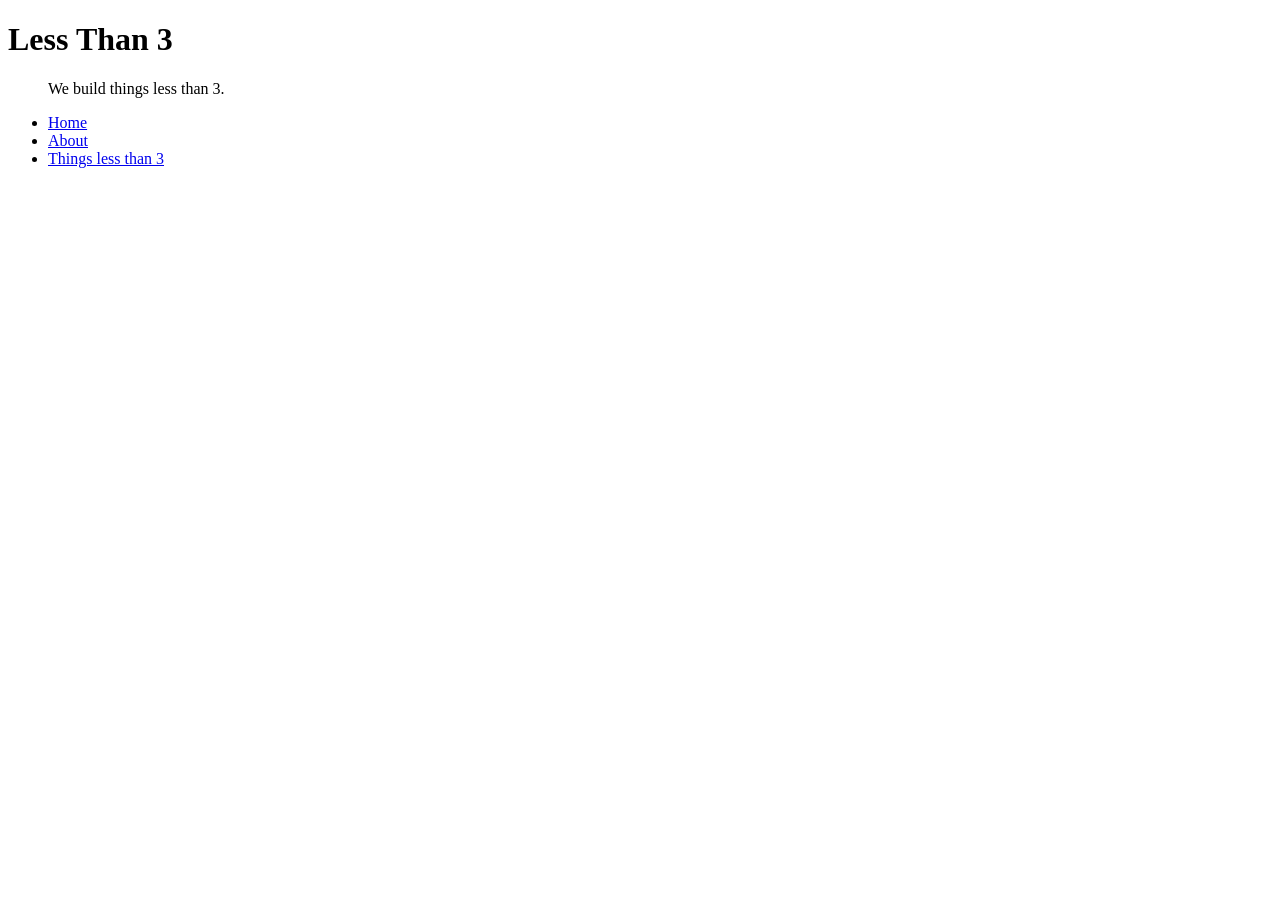
==== index.html @ fa51f185 "build" ====
<!doctype html>
<html lang="en">
	<head>
		<meta charset="utf-8" />
		<meta name="viewport" content="width=device-width, initial-scale=1" />
		<meta name="text-scale" content="scale" />
		<link href="./_app/immutable/entry/start.CnW0ir_h.js" rel="modulepreload">
		<link href="./_app/immutable/chunks/Bx4gyQNF.js" rel="modulepreload">
		<link href="./_app/immutable/chunks/DpI3G_cS.js" rel="modulepreload">
		<link href="./_app/immutable/entry/app.HOt5zoPK.js" rel="modulepreload">
		<link href="./_app/immutable/chunks/DYl5dUZ5.js" rel="modulepreload">
		<link href="./_app/immutable/chunks/xihTtKlq.js" rel="modulepreload">
		<link href="./_app/immutable/nodes/0.Cv-2Eu02.js" rel="modulepreload">
		<link href="./_app/immutable/nodes/2.iNElun8l.js" rel="modulepreload">
		<!--12qhfyh--><!---->
	</head>
	<body data-sveltekit-preload-data="hover">
		<div style="display: contents"><!--[--><!--[0--><!--[--><h1>Less Than 3</h1> <blockquote>We build things less than 3.</blockquote> <ul><li><a href="/">Home</a></li> <li><a href="/about">About</a></li> <li><a href="/things">Things less than 3</a></li></ul> <!--[--><!--]--><!----><!--]--><!--]--> <!--[-1--><!--]--><!--]-->
			
			<script>
				{
					__sveltekit_1fek8nz = {
						base: new URL(".", location).pathname.slice(0, -1)
					};

					const element = document.currentScript.parentElement;

					Promise.all([
						import("./_app/immutable/entry/start.CnW0ir_h.js"),
						import("./_app/immutable/entry/app.HOt5zoPK.js")
					]).then(([kit, app]) => {
						kit.start(app, element, {
							node_ids: [0, 2],
							data: [null,null],
							form: null,
							error: null
						});
					});
				}
			</script>
		</div>
	</body>
</html>
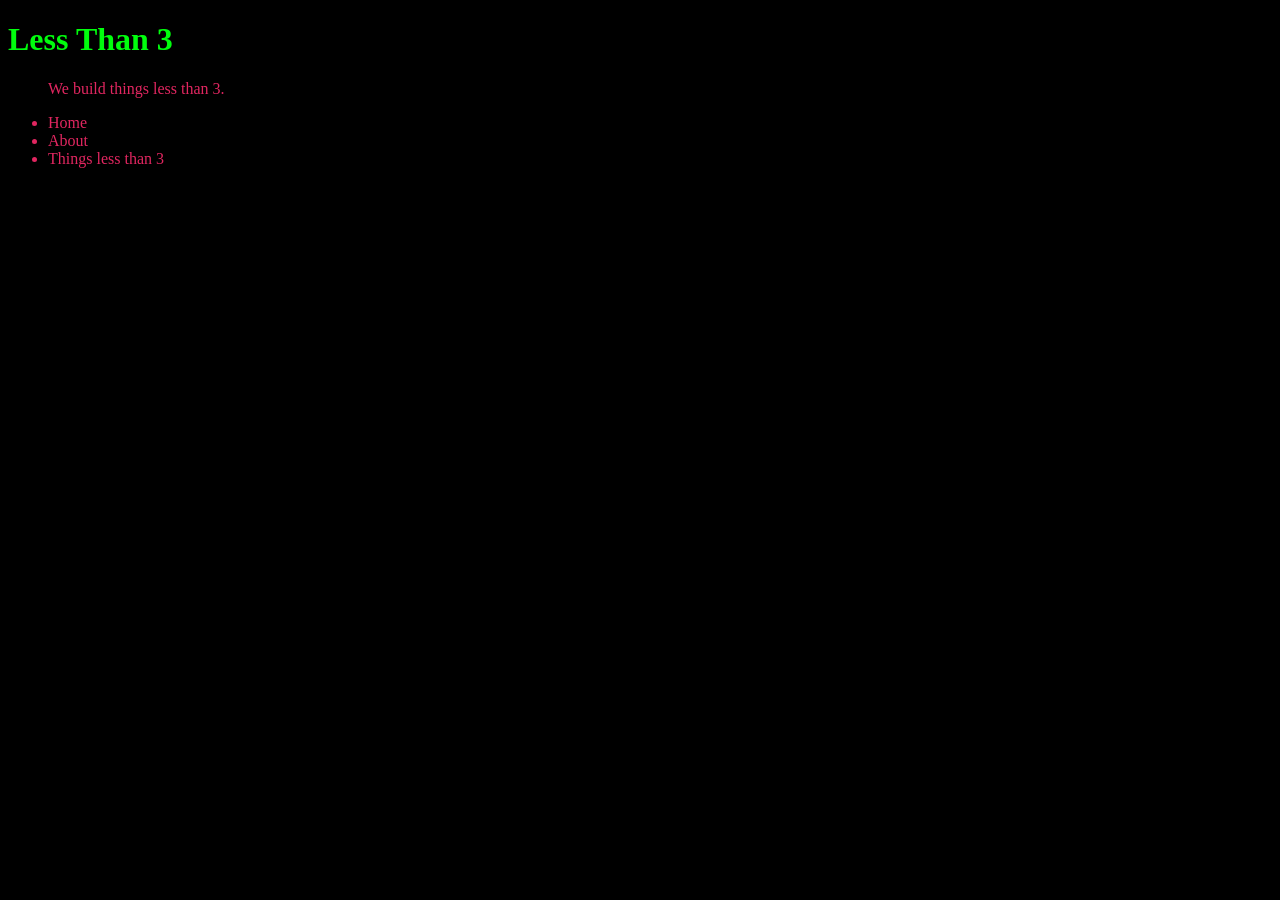
==== commit 65f36565: "build" ====
--- a/index.html
+++ b/index.html
@@ -4,30 +4,31 @@
 		<meta charset="utf-8" />
 		<meta name="viewport" content="width=device-width, initial-scale=1" />
 		<meta name="text-scale" content="scale" />
-		<link href="./_app/immutable/entry/start.CnW0ir_h.js" rel="modulepreload">
-		<link href="./_app/immutable/chunks/Bx4gyQNF.js" rel="modulepreload">
+		<link href="./_app/immutable/entry/start.fYKrYWOp.js" rel="modulepreload">
+		<link href="./_app/immutable/chunks/DLJ_BajW.js" rel="modulepreload">
 		<link href="./_app/immutable/chunks/DpI3G_cS.js" rel="modulepreload">
-		<link href="./_app/immutable/entry/app.HOt5zoPK.js" rel="modulepreload">
+		<link href="./_app/immutable/entry/app.DW7RvAea.js" rel="modulepreload">
 		<link href="./_app/immutable/chunks/DYl5dUZ5.js" rel="modulepreload">
 		<link href="./_app/immutable/chunks/xihTtKlq.js" rel="modulepreload">
-		<link href="./_app/immutable/nodes/0.Cv-2Eu02.js" rel="modulepreload">
+		<link href="./_app/immutable/nodes/0.DttYS-cK.js" rel="modulepreload">
 		<link href="./_app/immutable/nodes/2.iNElun8l.js" rel="modulepreload">
 		<!--12qhfyh--><!---->
+		<link href="./_app/immutable/assets/0.BT9eKiOT.css" rel="stylesheet">
 	</head>
 	<body data-sveltekit-preload-data="hover">
-		<div style="display: contents"><!--[--><!--[0--><!--[--><h1>Less Than 3</h1> <blockquote>We build things less than 3.</blockquote> <ul><li><a href="/">Home</a></li> <li><a href="/about">About</a></li> <li><a href="/things">Things less than 3</a></li></ul> <!--[--><!--]--><!----><!--]--><!--]--> <!--[-1--><!--]--><!--]-->
+		<div style="display: contents"><!--[--><!--[0--><!--[--><h1>Less Than 3</h1> <blockquote class="svelte-12qhfyh">We build things less than 3.</blockquote> <ul class="svelte-12qhfyh"><li><a href="/" class="svelte-12qhfyh">Home</a></li> <li><a href="/about" class="svelte-12qhfyh">About</a></li> <li><a href="/things" class="svelte-12qhfyh">Things less than 3</a></li></ul> <!--[--><!--]--><!----><!--]--><!--]--> <!--[-1--><!--]--><!--]-->
 			
 			<script>
 				{
-					__sveltekit_1fek8nz = {
+					__sveltekit_vccx1w = {
 						base: new URL(".", location).pathname.slice(0, -1)
 					};
 
 					const element = document.currentScript.parentElement;
 
 					Promise.all([
-						import("./_app/immutable/entry/start.CnW0ir_h.js"),
-						import("./_app/immutable/entry/app.HOt5zoPK.js")
+						import("./_app/immutable/entry/start.fYKrYWOp.js"),
+						import("./_app/immutable/entry/app.DW7RvAea.js")
 					]).then(([kit, app]) => {
 						kit.start(app, element, {
 							node_ids: [0, 2],
--- a/_app/immutable/assets/0.BT9eKiOT.css
+++ b/_app/immutable/assets/0.BT9eKiOT.css
@@ -0,0 +1 @@
+body{color:#40e0d0;background-color:#000}h1{color:#00fe0d}a{color:#40e0d0;text-decoration:none}blockquote.svelte-12qhfyh,a.svelte-12qhfyh,ul.svelte-12qhfyh{color:#e12660}
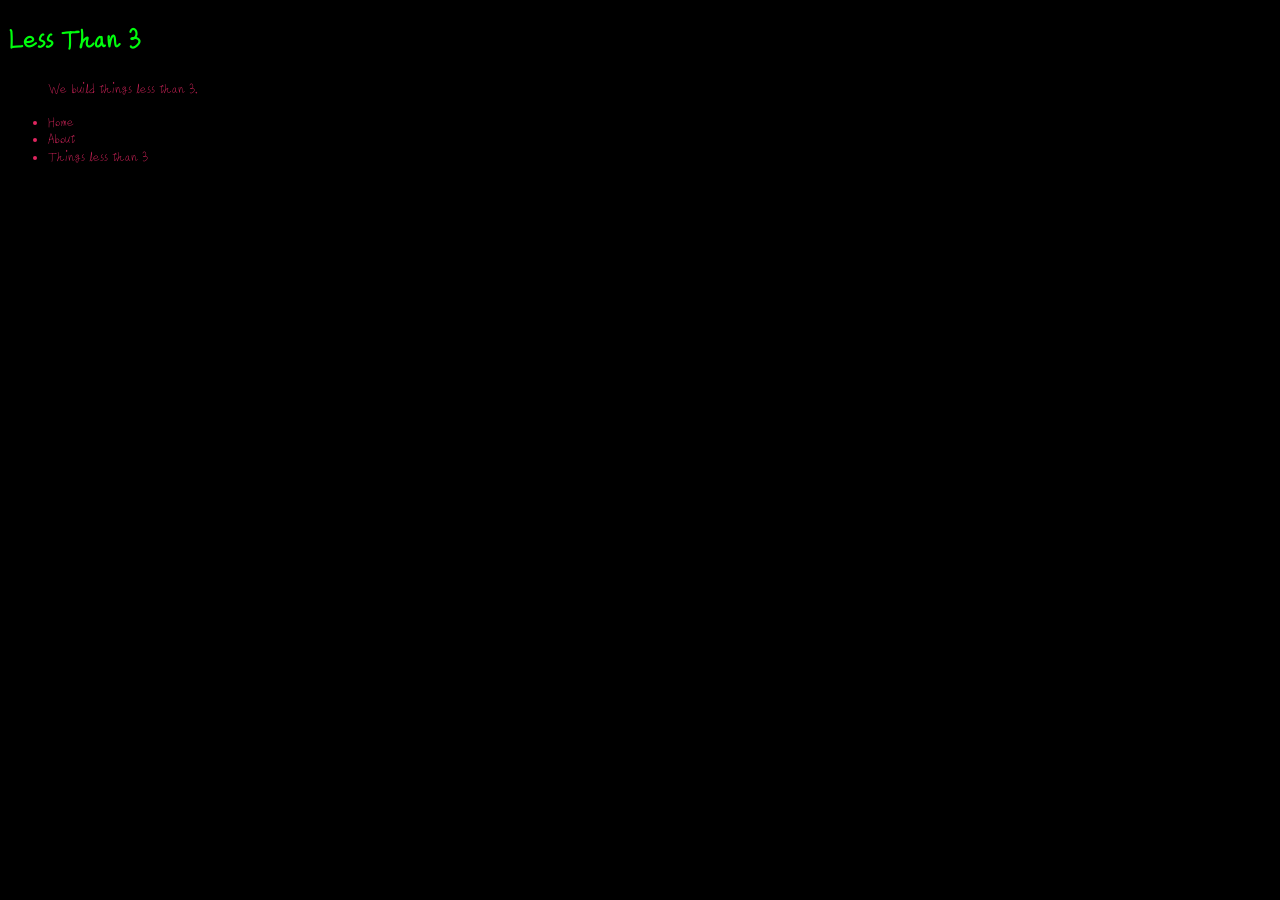
==== commit f6f6cff9: "build" ====
--- a/index.html
+++ b/index.html
@@ -4,31 +4,31 @@
 		<meta charset="utf-8" />
 		<meta name="viewport" content="width=device-width, initial-scale=1" />
 		<meta name="text-scale" content="scale" />
-		<link href="./_app/immutable/entry/start.fYKrYWOp.js" rel="modulepreload">
-		<link href="./_app/immutable/chunks/DLJ_BajW.js" rel="modulepreload">
+		<link href="./_app/immutable/entry/start.BG_vcuFp.js" rel="modulepreload">
+		<link href="./_app/immutable/chunks/BLvFz6nv.js" rel="modulepreload">
 		<link href="./_app/immutable/chunks/DpI3G_cS.js" rel="modulepreload">
-		<link href="./_app/immutable/entry/app.DW7RvAea.js" rel="modulepreload">
+		<link href="./_app/immutable/entry/app.C5__WOnS.js" rel="modulepreload">
 		<link href="./_app/immutable/chunks/DYl5dUZ5.js" rel="modulepreload">
 		<link href="./_app/immutable/chunks/xihTtKlq.js" rel="modulepreload">
-		<link href="./_app/immutable/nodes/0.DttYS-cK.js" rel="modulepreload">
+		<link href="./_app/immutable/nodes/0.BxnJ-JkS.js" rel="modulepreload">
 		<link href="./_app/immutable/nodes/2.iNElun8l.js" rel="modulepreload">
 		<!--12qhfyh--><!---->
-		<link href="./_app/immutable/assets/0.BT9eKiOT.css" rel="stylesheet">
+		<link href="./_app/immutable/assets/0.DE1sAbIR.css" rel="stylesheet">
 	</head>
 	<body data-sveltekit-preload-data="hover">
 		<div style="display: contents"><!--[--><!--[0--><!--[--><h1>Less Than 3</h1> <blockquote class="svelte-12qhfyh">We build things less than 3.</blockquote> <ul class="svelte-12qhfyh"><li><a href="/" class="svelte-12qhfyh">Home</a></li> <li><a href="/about" class="svelte-12qhfyh">About</a></li> <li><a href="/things" class="svelte-12qhfyh">Things less than 3</a></li></ul> <!--[--><!--]--><!----><!--]--><!--]--> <!--[-1--><!--]--><!--]-->
 			
 			<script>
 				{
-					__sveltekit_vccx1w = {
+					__sveltekit_wabqm1 = {
 						base: new URL(".", location).pathname.slice(0, -1)
 					};
 
 					const element = document.currentScript.parentElement;
 
 					Promise.all([
-						import("./_app/immutable/entry/start.fYKrYWOp.js"),
-						import("./_app/immutable/entry/app.DW7RvAea.js")
+						import("./_app/immutable/entry/start.BG_vcuFp.js"),
+						import("./_app/immutable/entry/app.C5__WOnS.js")
 					]).then(([kit, app]) => {
 						kit.start(app, element, {
 							node_ids: [0, 2],
--- a/_app/immutable/assets/0.DE1sAbIR.css
+++ b/_app/immutable/assets/0.DE1sAbIR.css
@@ -0,0 +1 @@
+@font-face{font-family:Ningen;src:url(../../../lt3.woff2)format("woff2")}body{color:#40e0d0;background-color:#000;font-family:Ningen}h1{color:#00fe0d}a{color:#40e0d0;text-decoration:none}blockquote.svelte-12qhfyh,a.svelte-12qhfyh,ul.svelte-12qhfyh{color:#e12660}
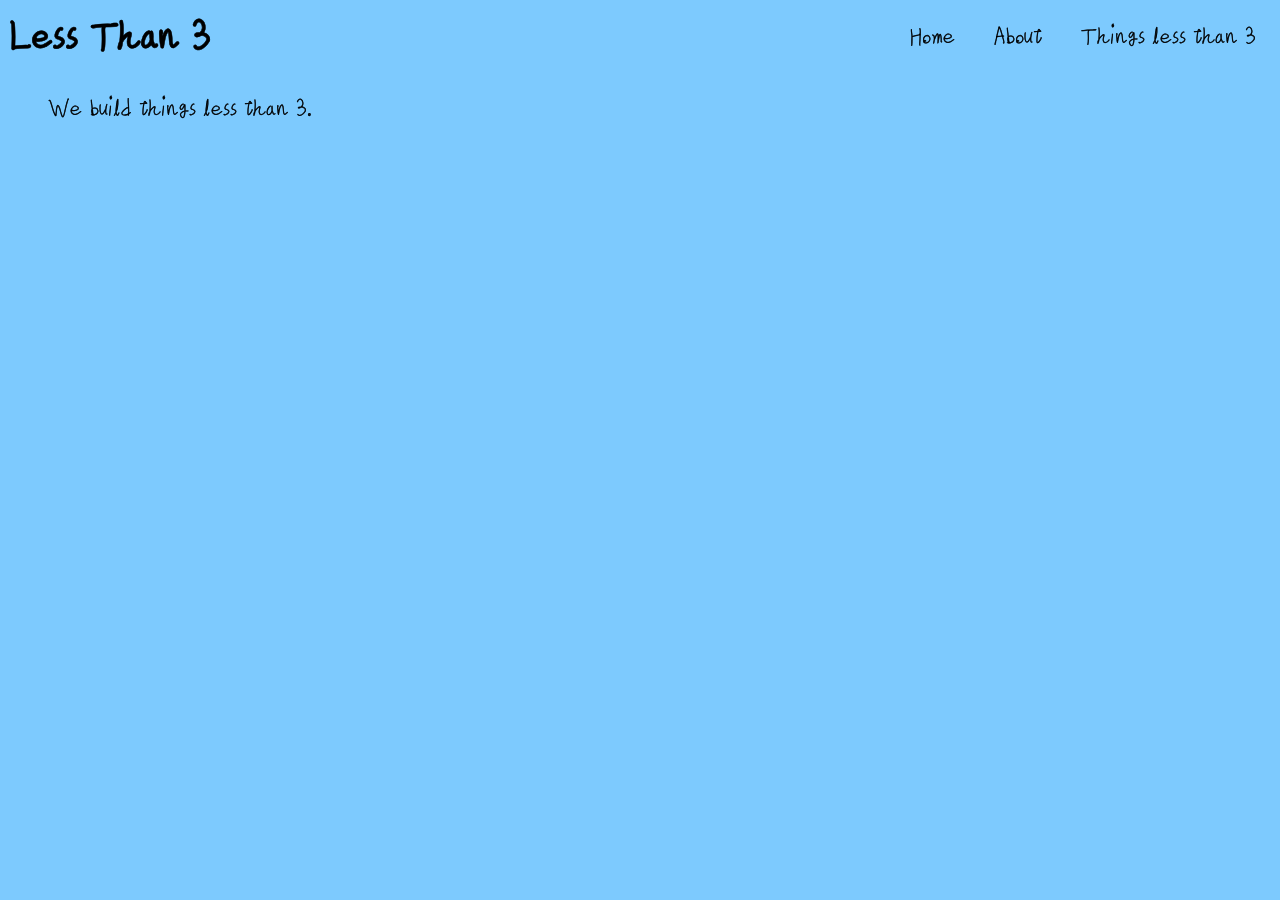
==== commit 195ece3e: "build" ====
--- a/index.html
+++ b/index.html
@@ -4,31 +4,31 @@
 		<meta charset="utf-8" />
 		<meta name="viewport" content="width=device-width, initial-scale=1" />
 		<meta name="text-scale" content="scale" />
-		<link href="./_app/immutable/entry/start.BG_vcuFp.js" rel="modulepreload">
-		<link href="./_app/immutable/chunks/BLvFz6nv.js" rel="modulepreload">
+		<link href="./_app/immutable/entry/start.GntjKcRZ.js" rel="modulepreload">
+		<link href="./_app/immutable/chunks/vrYWZ3b9.js" rel="modulepreload">
 		<link href="./_app/immutable/chunks/DpI3G_cS.js" rel="modulepreload">
-		<link href="./_app/immutable/entry/app.C5__WOnS.js" rel="modulepreload">
+		<link href="./_app/immutable/entry/app.ChLQfkJy.js" rel="modulepreload">
 		<link href="./_app/immutable/chunks/DYl5dUZ5.js" rel="modulepreload">
 		<link href="./_app/immutable/chunks/xihTtKlq.js" rel="modulepreload">
-		<link href="./_app/immutable/nodes/0.BxnJ-JkS.js" rel="modulepreload">
+		<link href="./_app/immutable/nodes/0.Bkdu9JdD.js" rel="modulepreload">
 		<link href="./_app/immutable/nodes/2.iNElun8l.js" rel="modulepreload">
 		<!--12qhfyh--><!---->
-		<link href="./_app/immutable/assets/0.DE1sAbIR.css" rel="stylesheet">
+		<link href="./_app/immutable/assets/0.BDDZL8nq.css" rel="stylesheet">
 	</head>
 	<body data-sveltekit-preload-data="hover">
-		<div style="display: contents"><!--[--><!--[0--><!--[--><h1>Less Than 3</h1> <blockquote class="svelte-12qhfyh">We build things less than 3.</blockquote> <ul class="svelte-12qhfyh"><li><a href="/" class="svelte-12qhfyh">Home</a></li> <li><a href="/about" class="svelte-12qhfyh">About</a></li> <li><a href="/things" class="svelte-12qhfyh">Things less than 3</a></li></ul> <!--[--><!--]--><!----><!--]--><!--]--> <!--[-1--><!--]--><!--]-->
+		<div style="display: contents"><!--[--><!--[0--><!--[--><div class="appbar svelte-12qhfyh"><a href="/" class="logo svelte-12qhfyh">Less Than 3</a> <div><a href="/" class="svelte-12qhfyh">Home</a> <a href="/about" class="svelte-12qhfyh">About</a> <a href="/things" class="svelte-12qhfyh">Things less than 3</a></div></div> <blockquote>We build things less than 3.</blockquote> <!--[--><!--]--><!----><!--]--><!--]--> <!--[-1--><!--]--><!--]-->
 			
 			<script>
 				{
-					__sveltekit_wabqm1 = {
+					__sveltekit_1w1d0im = {
 						base: new URL(".", location).pathname.slice(0, -1)
 					};
 
 					const element = document.currentScript.parentElement;
 
 					Promise.all([
-						import("./_app/immutable/entry/start.BG_vcuFp.js"),
-						import("./_app/immutable/entry/app.C5__WOnS.js")
+						import("./_app/immutable/entry/start.GntjKcRZ.js"),
+						import("./_app/immutable/entry/app.ChLQfkJy.js")
 					]).then(([kit, app]) => {
 						kit.start(app, element, {
 							node_ids: [0, 2],
--- a/_app/immutable/assets/0.BDDZL8nq.css
+++ b/_app/immutable/assets/0.BDDZL8nq.css
@@ -0,0 +1 @@
+@font-face{font-family:lt3;src:url(../../../LessThan3.woff2)format("woff2")}body{-webkit-text-stroke:.5px;background-color:#7dcafe;font-family:lt3;font-size:28px}a{color:#000;text-decoration:none}div.appbar.svelte-12qhfyh{justify-content:space-between;align-items:center;display:flex}a.svelte-12qhfyh{padding:16px}a.logo.svelte-12qhfyh{padding:0;font-size:48px;font-weight:700}
